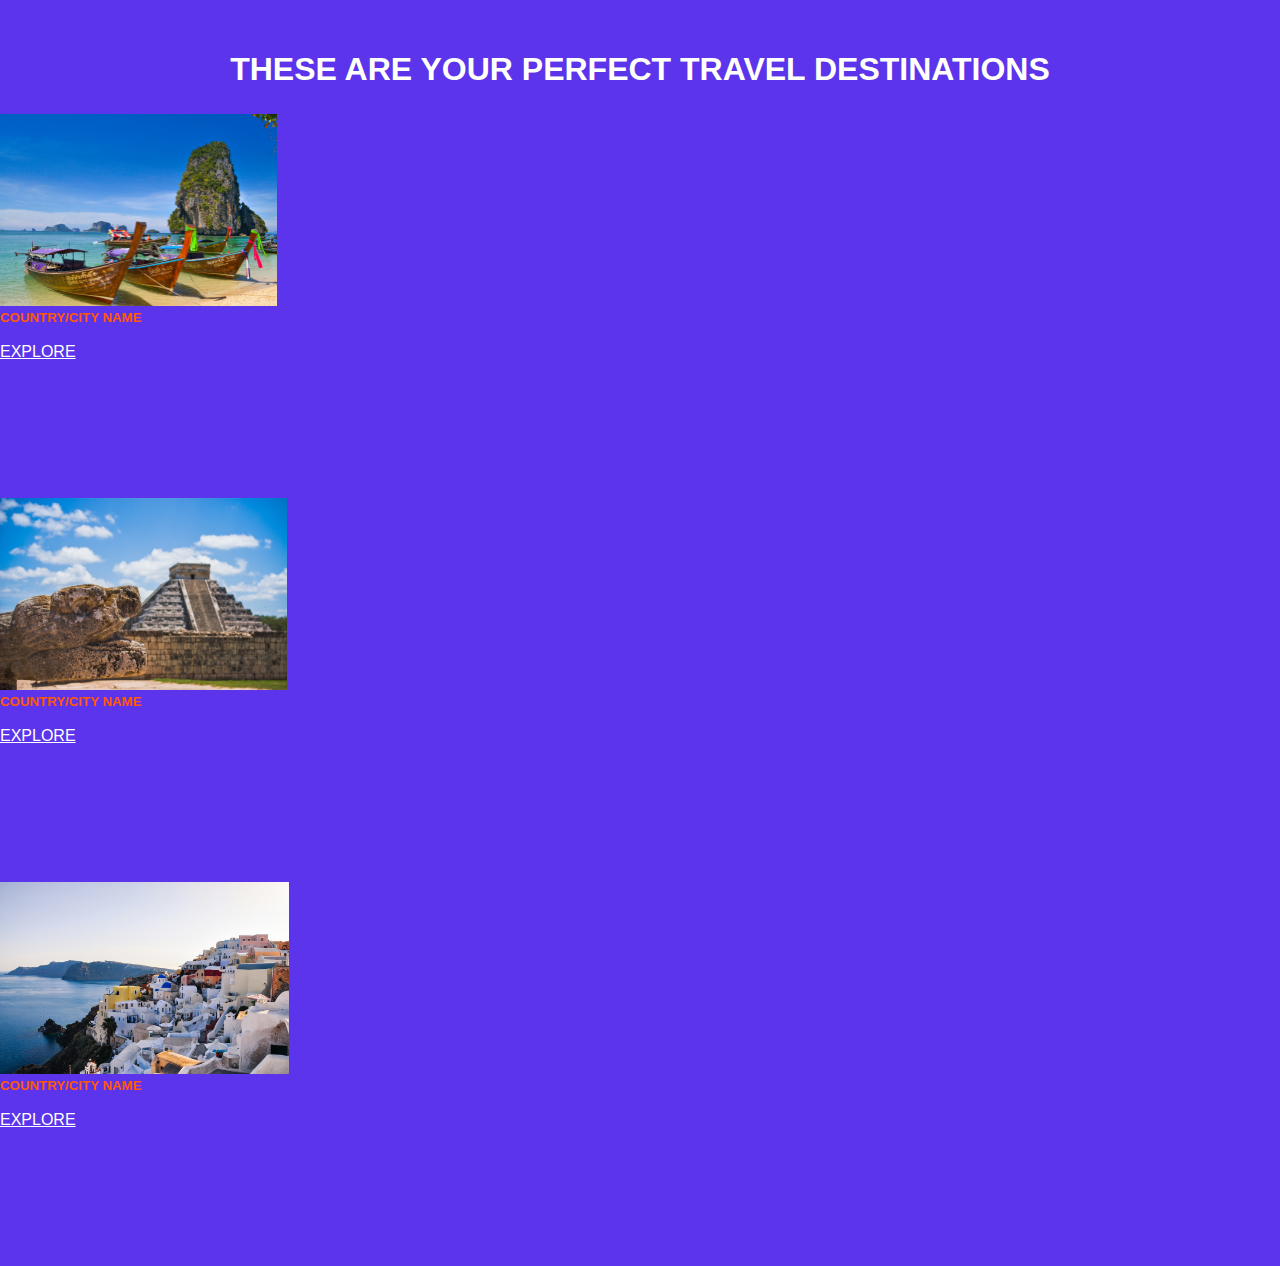
==== destinations.html @ dca5a1fc "added css to style cards and buttons" ====
<!DOCTYPE html>
<html lang="en">

<head>
    <meta charset="UTF-8">
    <meta name="viewport" content="width=device-width, initial-scale=1.0">
    <title>Destinations</title>
    <link href="https://cdn.jsdelivr.net/npm/bootstrap@5.3.2/dist/css/bootstrap.min.css" rel="stylesheet"
        integrity="sha384-T3c6CoIi6uLrA9TneNEoa7RxnatzjcDSCmG1MXxSR1GAsXEV/Dwwykc2MPK8M2HN" crossorigin="anonymous">
    <link rel="preconnect" href="https://fonts.googleapis.com">
    <link rel="stylesheet" href="./assets/css/style1.css">
</head>

<body>
    <h1>THESE ARE YOUR PERFECT TRAVEL DESTINATIONS</h1>

    <div class="options">
        <div class="container text-center" id="cards-container">
            <div class="row mb-4" id="card-row-one">
            </div>

            <div class="row">
                <div class="col-md-4">
                    <div class="card">
                        <img src="./assets/images/Thailand.jpg" class="card-img-top" alt="...">
                        <div class="card-body">
                            <h5 class="card-title">COUNTRY/CITY NAME</h5>
                            <p class="card-text">Some quick example text to build on the card title and make up the bulk
                                of the card's content.</p>
                            <a href="explore.html" class="btn explore-btn">EXPLORE</a>
                        </div>
                    </div>
                </div>
                <div class="col-md-4">
                    <div class="card">
                        <img src="./assets/images/Mexico.jpg" class="card-img-top" alt="...">
                        <div class="card-body">
                            <h5 class="card-title">COUNTRY/CITY NAME</h5>
                            <p class="card-text">Some quick example text to build on the card title and make up the bulk
                                of the card's content.</p>
                            <a href="explore.html" class="btn explore-btn">EXPLORE</a>
                        </div>
                    </div>
                </div>
                <div class="col-md-4">
                    <div class="card">
                        <img src="./assets/images/Santorini.jpg" class="card-img-top" alt="...">
                        <div class="card-body">
                            <h5 class="card-title">COUNTRY/CITY NAME</h5>
                            <p class="card-text">Some quick example text to build on the card title and make up the bulk
                                of the card's content.</p>
                            <a href="explore.html" class="btn explore-btn">EXPLORE</a>
                        </div>
                    </div>
                </div>
            </div>
        </div>

    </div>




    <script src="https://cdn.jsdelivr.net/npm/bootstrap@5.3.2/dist/js/bootstrap.bundle.min.js"
        integrity="sha384-C6RzsynM9kWDrMNeT87bh95OGNyZPhcTNXj1NW7RuBCsyN/o0jlpcV8Qyq46cDfL"
        crossorigin="anonymous"></script>
    <script src="https://code.jquery.com/jquery-3.7.1.js"
        integrity="sha256-eKhayi8LEQwp4NKxN+CfCh+3qOVUtJn3QNZ0TciWLP4=" crossorigin="anonymous"></script>
    <script src="./assets/js/destination.js"></script>
</body>
</html>
---- assets/css/style1.css ----
* {
    margin: 0;
    padding: 0;
  }
  :root {
    --blue-bay: #5b34eb;
    --orange: #ff5903;
    --white: #fffffc;
    --light-orange: #FFA500;
  }
  body {
    background-color: var(--blue-bay);
    color: var(--white);
    font-family: "Montserrat", sans-serif;
  }

h1 {
  text-align: center;
  margin: 4vw 0 2vw 0;
}
.card img {
  height: 15vw;
}

.card {
  height: 30vw;

}
.card-text {
    display: -webkit-box;
    -webkit-line-clamp: 4; /*Show just 4 lines of text*/
    -webkit-box-orient: vertical;
    overflow: hidden;  /*Hides any content that overflows the container*/
    text-overflow: ellipsis; /*Adds ellipses to indicate truncated text*/
    white-space: normal; 
    color: var(--blue-bay);
}
.card-title{
    color: var(--orange);
}
.explore-btn{
    background-color: var(--blue-bay);
    color: var(--white);
  }
  .explore-btn:hover{
    background-color: var(--orange);
    color: var(--white);
  }
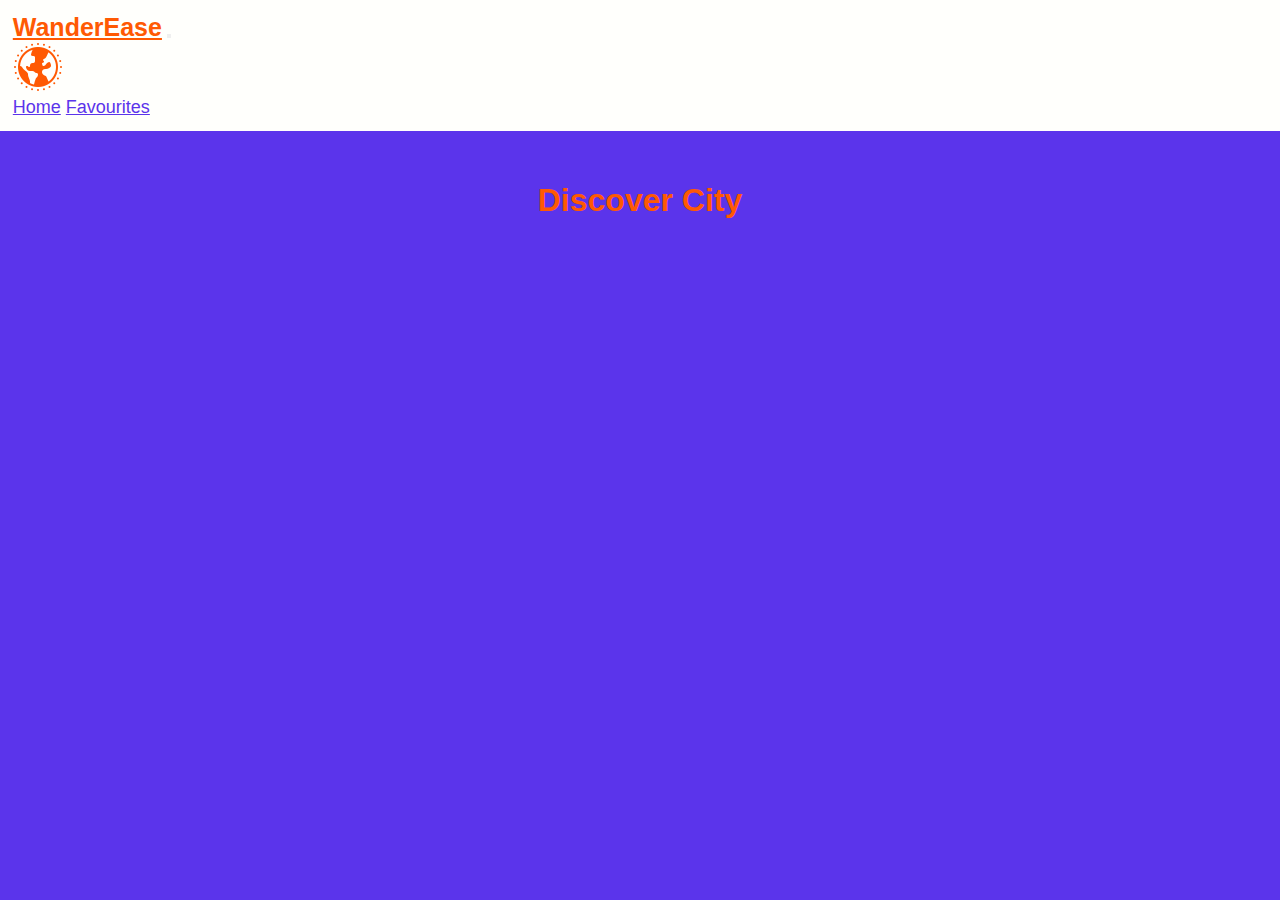
==== commit 71a289d3: "deleted 2nd css as not needed and created grid for POI" ====
--- a/destinations.html
+++ b/destinations.html
@@ -8,54 +8,32 @@
     <link href="https://cdn.jsdelivr.net/npm/bootstrap@5.3.2/dist/css/bootstrap.min.css" rel="stylesheet"
         integrity="sha384-T3c6CoIi6uLrA9TneNEoa7RxnatzjcDSCmG1MXxSR1GAsXEV/Dwwykc2MPK8M2HN" crossorigin="anonymous">
     <link rel="preconnect" href="https://fonts.googleapis.com">
-    <link rel="stylesheet" href="./assets/css/style1.css">
+    <link rel="stylesheet" href="./assets/css/style.css">
 </head>
 
 <body>
-    <h1>THESE ARE YOUR PERFECT TRAVEL DESTINATIONS</h1>
+    <nav class="navbar navbar-expand-lg custom-nav">
+        <div class="container-fluid">
+          <a class="navbar-brand" href="#">WanderEase</a>
+          <button class="navbar-toggler" type="button" data-bs-toggle="collapse" data-bs-target="#navbarNavAltMarkup"
+            aria-controls="navbarNavAltMarkup" aria-expanded="false" aria-label="Toggle navigation">
+            <span class="navbar-toggler-icon"></span>
+          </button>
+          <div class="collapse navbar-collapse" id="navbarNavAltMarkup">
+            <img src="./assets/icons/icons8-earth-planet-50.png" alt="">
+            <div class="navbar-nav ms-auto">
+              <a class="nav-link" aria-current="page" href="#">Home</a>
+              <a class="nav-link" href="#">Favourites</a>
+    
+            </div>
+          </div>
+        </div>
+      </nav>
+    <h1 class="destination-header">Discover City</h1>
 
     <div class="options">
         <div class="container text-center" id="cards-container">
-            <div class="row mb-4" id="card-row-one">
-            </div>
-
-            <div class="row">
-                <div class="col-md-4">
-                    <div class="card">
-                        <img src="./assets/images/Thailand.jpg" class="card-img-top" alt="...">
-                        <div class="card-body">
-                            <h5 class="card-title">COUNTRY/CITY NAME</h5>
-                            <p class="card-text">Some quick example text to build on the card title and make up the bulk
-                                of the card's content.</p>
-                            <a href="explore.html" class="btn explore-btn">EXPLORE</a>
-                        </div>
-                    </div>
-                </div>
-                <div class="col-md-4">
-                    <div class="card">
-                        <img src="./assets/images/Mexico.jpg" class="card-img-top" alt="...">
-                        <div class="card-body">
-                            <h5 class="card-title">COUNTRY/CITY NAME</h5>
-                            <p class="card-text">Some quick example text to build on the card title and make up the bulk
-                                of the card's content.</p>
-                            <a href="explore.html" class="btn explore-btn">EXPLORE</a>
-                        </div>
-                    </div>
-                </div>
-                <div class="col-md-4">
-                    <div class="card">
-                        <img src="./assets/images/Santorini.jpg" class="card-img-top" alt="...">
-                        <div class="card-body">
-                            <h5 class="card-title">COUNTRY/CITY NAME</h5>
-                            <p class="card-text">Some quick example text to build on the card title and make up the bulk
-                                of the card's content.</p>
-                            <a href="explore.html" class="btn explore-btn">EXPLORE</a>
-                        </div>
-                    </div>
-                </div>
-            </div>
         </div>
-
     </div>
 
 
--- a/assets/css/style.css
+++ b/assets/css/style.css
@@ -0,0 +1,211 @@
+* {
+  margin: 0;
+  padding: 0;
+}
+:root {
+  --blue-bay: #5b34eb;
+  --orange: #ff5903;
+  --white: #fffffc;
+  --light-orange: #FFA500;
+}
+body {
+  background-color: var(--blue-bay);
+  color: var(--white);
+  font-family: "Montserrat", sans-serif;
+}
+/*Navbar*/
+.custom-nav {
+  background-color: var(--white);
+  padding: 1vw;
+  font-size: 18px;
+}
+.navbar-brand {
+  color: var(--orange);
+  font-weight: 800;
+  font-size: 25px;
+}
+.navbar-nav {
+  gap: 3vw;
+}
+.nav-link {
+  color: var(--blue-bay);
+}
+.nav-link:hover,
+.nav-link:focus,
+.navbar-brand:hover,
+.navbar-brand:focus {
+  color: var(--orange);
+}
+
+/*Navbar*/
+/*Main page*/
+.main-container {
+  margin-top: 2vw;
+  padding: 2vw;
+  display: flex;
+  flex-direction: row;
+  justify-content: space-around;
+  gap: 2vw;
+  align-items: center;
+  justify-items: center;
+  text-align: center;
+}
+/*Questionnaire*/
+.questions-container {
+  border-radius: 10px;
+  background-color: var(--light-orange);
+  padding: 2vw;
+}
+.card-title {
+  margin-top: 1vw;
+  margin-bottom: 1vw;
+}
+.card-text{
+  color: var(--blue-bay);
+}
+.btn-secondary {
+  background-color: var(--white);
+  color: var(--blue-bay);
+  width: 98%;
+}
+.btn-secondary:hover,
+.btn-secondary:focus,
+.btn-secondary:active,
+.dropdown-menu {
+  background-color: var(--blue-bay);
+  color: var(--white);
+}
+.dropdown-menu {
+  width: 98%;
+}
+.form-check {
+  padding-left: 10%;
+}
+.form-check-input:checked {
+  background-color: var(--orange);
+  border-color: var(--white);
+}
+.search-btn{
+  background-color: var(--blue-bay);
+  color: var(--white);
+}
+.search-btn:hover{
+  background-color: var(--orange);
+}
+
+/*Questionnaire*/
+
+/*Main text*/
+.index-header{
+  text-shadow: 2px 2px 4px #000000;
+}
+.main-text{
+  font-size: 22px;
+}
+/*Main text*/
+/*Carousel*/
+.carousel-container-main {
+  display: flex;
+  flex-direction: column;
+  justify-content: center;
+  align-content: center;
+  align-items: center;
+  gap: 1vw;
+  padding: 2vw;
+}
+.carousel-inner {
+  max-width: 50vw;
+  height: 30vw;
+}
+
+/*Carousel*/
+
+/*footer*/
+footer{
+  margin-top: 3vw;
+  padding: 1vw;
+  background-color: var(--light-orange);
+  color: var(--white);
+}
+.footer-container{
+  display: flex;
+  flex-direction: row;
+  justify-content: space-around;
+ font-size: 16px;
+}
+.footer-nav{
+  display: flex;
+  flex-direction: row;
+  gap: 3vw;
+}
+footer a {
+  text-decoration: none;
+  color: var(--white);
+}
+footer a:hover, footer a:focus{
+  color: var(--blue-bay);
+}
+
+/*footer*/
+
+@media only screen and (max-width: 768px) {
+  .navbar-brand {
+    color: var(--orange);
+    font-weight: 800;
+    font-size: 20px;
+  }
+  .main-container {
+    display: flex;
+    flex-direction: column-reverse;
+    gap: 4vw;
+  }
+
+  .carousel-inner {
+    max-width: 100%;
+    height: auto;
+  }
+  .carousel {
+    padding: 2vw;
+  }
+
+  footer{
+    margin-top: 5vw;
+    padding-top: 3vw ;
+  }
+  .footer-container{
+    display: flex;
+    flex-direction: column-reverse;
+    justify-content: space-around;
+    text-align: center;
+   font-size: 16px;
+  }
+  .footer-nav{
+    display: flex;
+    flex-direction: column;
+    gap: 2vw;
+  }
+}
+
+.myRow {
+  padding: 20px;
+}
+
+.rowImg {
+  height: 300px;
+  width: 400px;
+}
+
+.destination-header {
+  text-align: center;
+  margin: 4vw 0 2vw 0;
+  color: var(--orange);
+}
+
+/*@media only screen and (max-width: 1100px) {
+  .main-container {
+    display: flex;
+    flex-direction: column;
+    gap: 4vw;
+    
+  }
+}*/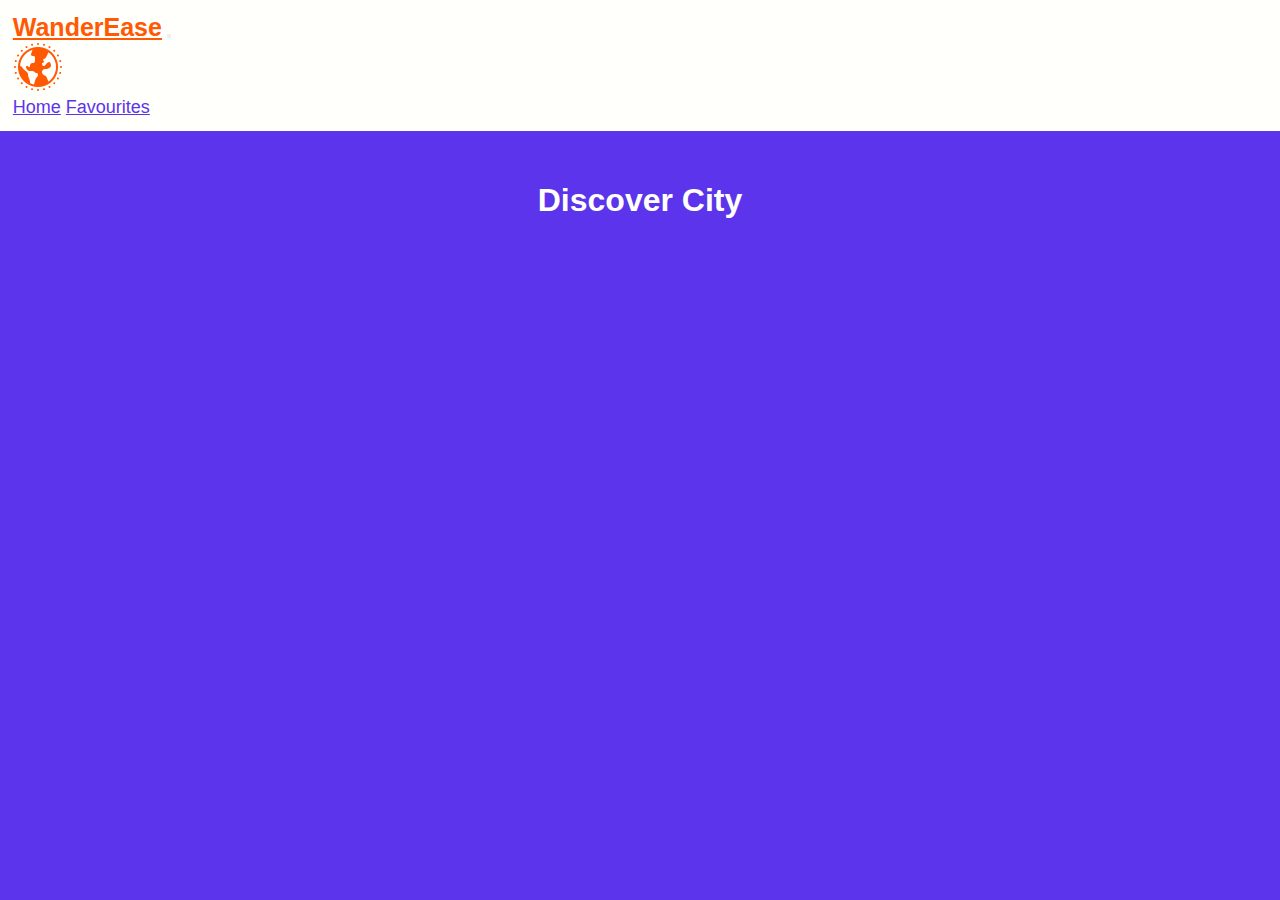
==== commit ecd35c8d: "styled grid and added sav button" ====
--- a/destinations.html
+++ b/destinations.html
@@ -29,7 +29,7 @@
           </div>
         </div>
       </nav>
-    <h1 class="destination-header">Discover City</h1>
+    <h1 class="destination-header fw-semibold pb-3">Discover City</h1>
 
     <div class="options">
         <div class="container text-center" id="cards-container">
--- a/assets/css/style.css
+++ b/assets/css/style.css
@@ -186,18 +186,36 @@
   }
 }
 
+/* Grid style */
 .myRow {
   padding: 20px;
 }
 
 .rowImg {
   height: 300px;
-  width: 400px;
-}
-
+  width: 100%;
+}
+
+/* Save button */
+
+.saveBtn {
+  background-color: var(--orange);
+  color: var(--white);
+}
+
+.saveBtn:hover {
+  background-color: var(--light-orange);
+  color: var(--blue-bay);
+}
+
+/* Destionation.html header*/
 .destination-header {
   text-align: center;
   margin: 4vw 0 2vw 0;
+  color: var(--white);
+}
+
+.poiName {
   color: var(--orange);
 }
 
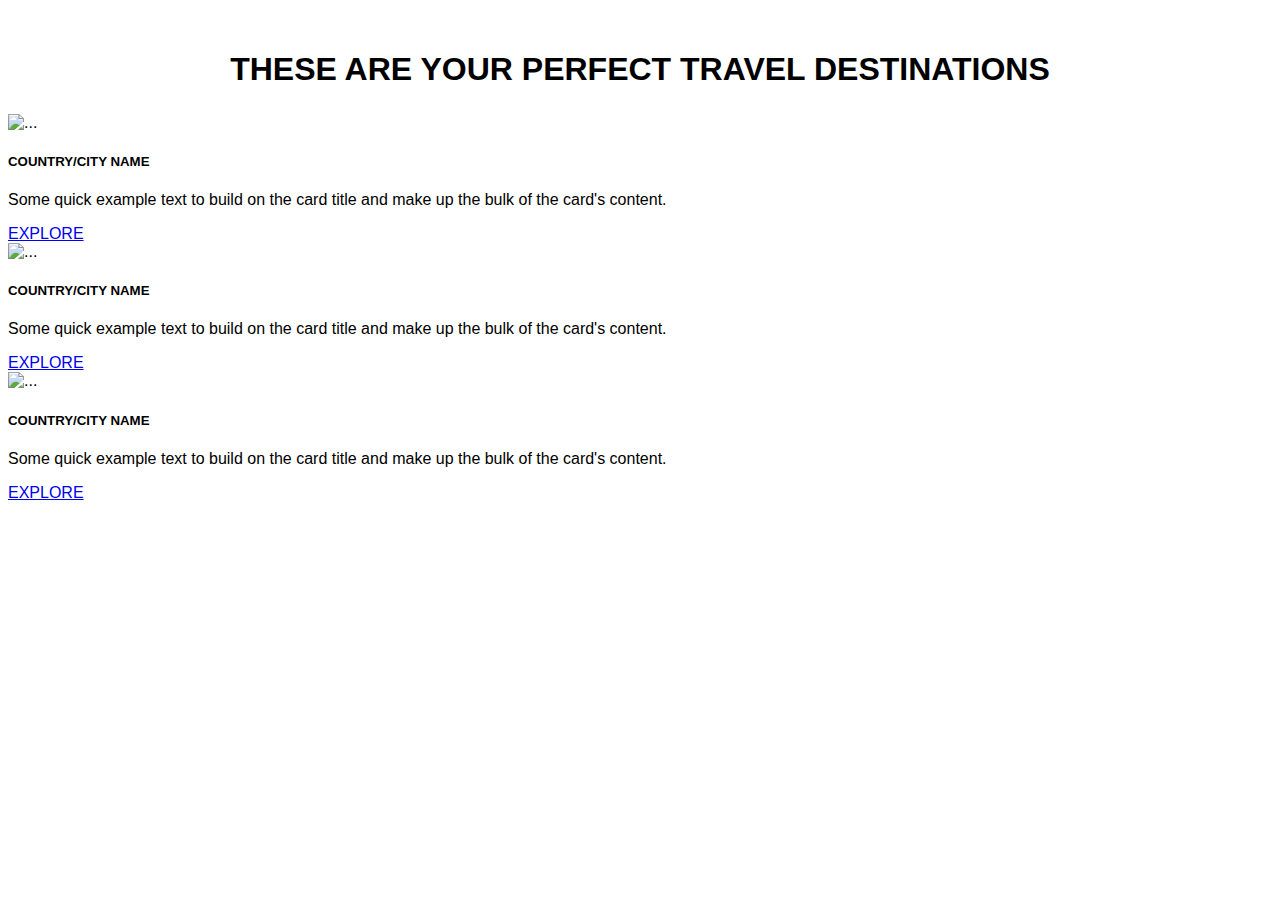
==== commit 4171d7b4: "code removed" ====
--- a/destinations.html
+++ b/destinations.html
@@ -8,32 +8,54 @@
     <link href="https://cdn.jsdelivr.net/npm/bootstrap@5.3.2/dist/css/bootstrap.min.css" rel="stylesheet"
         integrity="sha384-T3c6CoIi6uLrA9TneNEoa7RxnatzjcDSCmG1MXxSR1GAsXEV/Dwwykc2MPK8M2HN" crossorigin="anonymous">
     <link rel="preconnect" href="https://fonts.googleapis.com">
-    <link rel="stylesheet" href="./assets/css/style.css">
+    <link rel="stylesheet" href="./assets/css/style1.css">
 </head>
 
 <body>
-    <nav class="navbar navbar-expand-lg custom-nav">
-        <div class="container-fluid">
-          <a class="navbar-brand" href="#">WanderEase</a>
-          <button class="navbar-toggler" type="button" data-bs-toggle="collapse" data-bs-target="#navbarNavAltMarkup"
-            aria-controls="navbarNavAltMarkup" aria-expanded="false" aria-label="Toggle navigation">
-            <span class="navbar-toggler-icon"></span>
-          </button>
-          <div class="collapse navbar-collapse" id="navbarNavAltMarkup">
-            <img src="./assets/icons/icons8-earth-planet-50.png" alt="">
-            <div class="navbar-nav ms-auto">
-              <a class="nav-link" aria-current="page" href="#">Home</a>
-              <a class="nav-link" href="#">Favourites</a>
-    
-            </div>
-          </div>
-        </div>
-      </nav>
-    <h1 class="destination-header fw-semibold pb-3">Discover City</h1>
+    <h1>THESE ARE YOUR PERFECT TRAVEL DESTINATIONS</h1>
 
     <div class="options">
         <div class="container text-center" id="cards-container">
+            <div class="row mb-4" id="card-row-one">
+            </div>
+
+            <div class="row">
+                <div class="col-md-4">
+                    <div class="card">
+                        <img src="./assets/images/Thailand.jpg" class="card-img-top" alt="...">
+                        <div class="card-body">
+                            <h5 class="card-title">COUNTRY/CITY NAME</h5>
+                            <p class="card-text">Some quick example text to build on the card title and make up the bulk
+                                of the card's content.</p>
+                            <a href="explore.html" class="btn btn-primary">EXPLORE</a>
+                        </div>
+                    </div>
+                </div>
+                <div class="col-md-4">
+                    <div class="card">
+                        <img src="./assets/images/Mexico.jpg" class="card-img-top" alt="...">
+                        <div class="card-body">
+                            <h5 class="card-title">COUNTRY/CITY NAME</h5>
+                            <p class="card-text">Some quick example text to build on the card title and make up the bulk
+                                of the card's content.</p>
+                            <a href="explore.html" class="btn btn-primary">EXPLORE</a>
+                        </div>
+                    </div>
+                </div>
+                <div class="col-md-4">
+                    <div class="card">
+                        <img src="./assets/images/Santorini.jpg" class="card-img-top" alt="...">
+                        <div class="card-body">
+                            <h5 class="card-title">COUNTRY/CITY NAME</h5>
+                            <p class="card-text">Some quick example text to build on the card title and make up the bulk
+                                of the card's content.</p>
+                            <a href="explore.html" class="btn btn-primary">EXPLORE</a>
+                        </div>
+                    </div>
+                </div>
+            </div>
         </div>
+
     </div>
 
 
--- a/assets/css/style1.css
+++ b/assets/css/style1.css
@@ -0,0 +1,7 @@
+body{
+    font-family: "Montserrat", sans-serif;
+}
+h1{
+    text-align: center;
+    margin: 4vw 0 2vw 0;
+}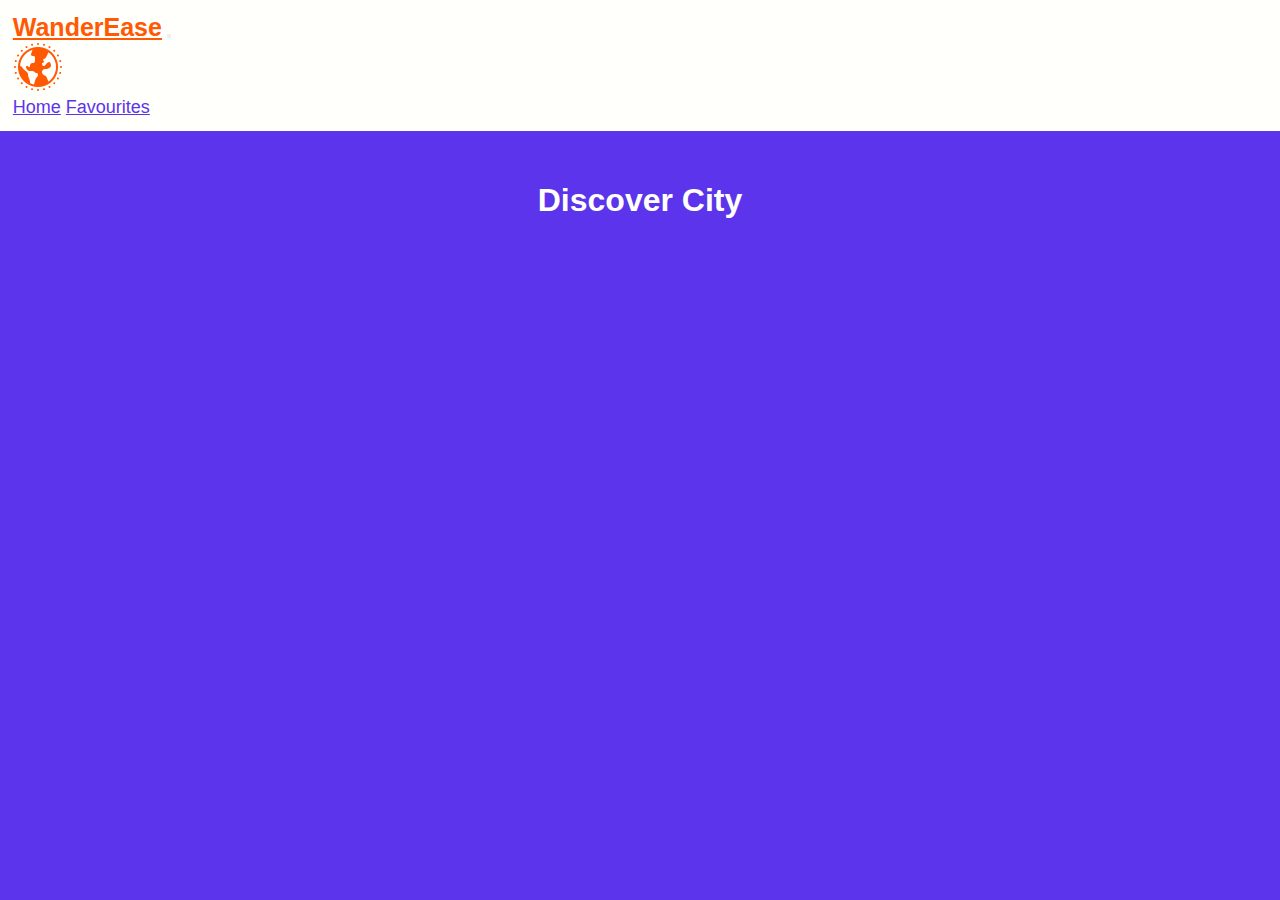
==== commit 807b512a: "Merge branch 'main' of github.com:fumitsukai/Travel-Destination-Generator into feature/weather" ====
--- a/destinations.html
+++ b/destinations.html
@@ -8,54 +8,32 @@
     <link href="https://cdn.jsdelivr.net/npm/bootstrap@5.3.2/dist/css/bootstrap.min.css" rel="stylesheet"
         integrity="sha384-T3c6CoIi6uLrA9TneNEoa7RxnatzjcDSCmG1MXxSR1GAsXEV/Dwwykc2MPK8M2HN" crossorigin="anonymous">
     <link rel="preconnect" href="https://fonts.googleapis.com">
-    <link rel="stylesheet" href="./assets/css/style1.css">
+    <link rel="stylesheet" href="./assets/css/style.css">
 </head>
 
-<body>
-    <h1>THESE ARE YOUR PERFECT TRAVEL DESTINATIONS</h1>
+<body onload="searchArea(area,interest)">
+    <nav class="navbar navbar-expand-lg custom-nav">
+        <div class="container-fluid">
+          <a class="navbar-brand" href="./index.html">WanderEase</a>
+          <button class="navbar-toggler" type="button" data-bs-toggle="collapse" data-bs-target="#navbarNavAltMarkup"
+            aria-controls="navbarNavAltMarkup" aria-expanded="false" aria-label="Toggle navigation">
+            <span class="navbar-toggler-icon"></span>
+          </button>
+          <div class="collapse navbar-collapse" id="navbarNavAltMarkup">
+            <img src="./assets/icons/icons8-earth-planet-50.png" alt="">
+            <div class="navbar-nav ms-auto">
+              <a class="nav-link" aria-current="page" href="./index.html">Home</a>
+              <a class="nav-link" href="#">Favourites</a>
+    
+            </div>
+          </div>
+        </div>
+      </nav>
+    <h1 class="destination-header fw-semibold pb-3">Discover City</h1>
 
     <div class="options">
         <div class="container text-center" id="cards-container">
-            <div class="row mb-4" id="card-row-one">
-            </div>
-
-            <div class="row">
-                <div class="col-md-4">
-                    <div class="card">
-                        <img src="./assets/images/Thailand.jpg" class="card-img-top" alt="...">
-                        <div class="card-body">
-                            <h5 class="card-title">COUNTRY/CITY NAME</h5>
-                            <p class="card-text">Some quick example text to build on the card title and make up the bulk
-                                of the card's content.</p>
-                            <a href="explore.html" class="btn btn-primary">EXPLORE</a>
-                        </div>
-                    </div>
-                </div>
-                <div class="col-md-4">
-                    <div class="card">
-                        <img src="./assets/images/Mexico.jpg" class="card-img-top" alt="...">
-                        <div class="card-body">
-                            <h5 class="card-title">COUNTRY/CITY NAME</h5>
-                            <p class="card-text">Some quick example text to build on the card title and make up the bulk
-                                of the card's content.</p>
-                            <a href="explore.html" class="btn btn-primary">EXPLORE</a>
-                        </div>
-                    </div>
-                </div>
-                <div class="col-md-4">
-                    <div class="card">
-                        <img src="./assets/images/Santorini.jpg" class="card-img-top" alt="...">
-                        <div class="card-body">
-                            <h5 class="card-title">COUNTRY/CITY NAME</h5>
-                            <p class="card-text">Some quick example text to build on the card title and make up the bulk
-                                of the card's content.</p>
-                            <a href="explore.html" class="btn btn-primary">EXPLORE</a>
-                        </div>
-                    </div>
-                </div>
-            </div>
         </div>
-
     </div>
 
 
@@ -67,5 +45,7 @@
     <script src="https://code.jquery.com/jquery-3.7.1.js"
         integrity="sha256-eKhayi8LEQwp4NKxN+CfCh+3qOVUtJn3QNZ0TciWLP4=" crossorigin="anonymous"></script>
     <script src="./assets/js/destination.js"></script>
+    <script src="./assets/js/script.js"></script>
+    
 </body>
 </html>--- a/assets/css/style.css
+++ b/assets/css/style.css
@@ -0,0 +1,229 @@
+* {
+  margin: 0;
+  padding: 0;
+}
+:root {
+  --blue-bay: #5b34eb;
+  --orange: #ff5903;
+  --white: #fffffc;
+  --light-orange: #FFA500;
+}
+body {
+  background-color: var(--blue-bay);
+  color: var(--white);
+  font-family: "Montserrat", sans-serif;
+}
+/*Navbar*/
+.custom-nav {
+  background-color: var(--white);
+  padding: 1vw;
+  font-size: 18px;
+}
+.navbar-brand {
+  color: var(--orange);
+  font-weight: 800;
+  font-size: 25px;
+}
+.navbar-nav {
+  gap: 3vw;
+}
+.nav-link {
+  color: var(--blue-bay);
+}
+.nav-link:hover,
+.nav-link:focus,
+.navbar-brand:hover,
+.navbar-brand:focus {
+  color: var(--orange);
+}
+
+/*Navbar*/
+/*Main page*/
+.main-container {
+  margin-top: 2vw;
+  padding: 2vw;
+  display: flex;
+  flex-direction: row;
+  justify-content: space-around;
+  gap: 2vw;
+  align-items: center;
+  justify-items: center;
+  text-align: center;
+}
+/*Questionnaire*/
+.questions-container {
+  border-radius: 10px;
+  background-color: var(--light-orange);
+  padding: 2vw;
+}
+.card-title {
+  margin-top: 1vw;
+  margin-bottom: 1vw;
+}
+.card-text{
+  color: var(--blue-bay);
+}
+.btn-secondary {
+  background-color: var(--white);
+  color: var(--blue-bay);
+  width: 98%;
+}
+.btn-secondary:hover,
+.btn-secondary:focus,
+.btn-secondary:active,
+.dropdown-menu {
+  background-color: var(--blue-bay);
+  color: var(--white);
+}
+.dropdown-menu {
+  width: 98%;
+}
+.form-check {
+  padding-left: 10%;
+}
+.form-check-input:checked {
+  background-color: var(--orange);
+  border-color: var(--white);
+}
+.search-btn{
+  background-color: var(--blue-bay);
+  color: var(--white);
+}
+.search-btn:hover{
+  background-color: var(--orange);
+}
+
+/*Questionnaire*/
+
+/*Main text*/
+.index-header{
+  text-shadow: 2px 2px 4px #000000;
+}
+.main-text{
+  font-size: 22px;
+}
+/*Main text*/
+/*Carousel*/
+.carousel-container-main {
+  display: flex;
+  flex-direction: column;
+  justify-content: center;
+  align-content: center;
+  align-items: center;
+  gap: 1vw;
+  padding: 2vw;
+}
+.carousel-inner {
+  max-width: 50vw;
+  height: 30vw;
+}
+
+/*Carousel*/
+
+/*footer*/
+footer{
+  margin-top: 3vw;
+  padding: 1vw;
+  background-color: var(--light-orange);
+  color: var(--white);
+}
+.footer-container{
+  display: flex;
+  flex-direction: row;
+  justify-content: space-around;
+ font-size: 16px;
+}
+.footer-nav{
+  display: flex;
+  flex-direction: row;
+  gap: 3vw;
+}
+footer a {
+  text-decoration: none;
+  color: var(--white);
+}
+footer a:hover, footer a:focus{
+  color: var(--blue-bay);
+}
+
+/*footer*/
+
+@media only screen and (max-width: 768px) {
+  .navbar-brand {
+    color: var(--orange);
+    font-weight: 800;
+    font-size: 20px;
+  }
+  .main-container {
+    display: flex;
+    flex-direction: column-reverse;
+    gap: 4vw;
+  }
+
+  .carousel-inner {
+    max-width: 100%;
+    height: auto;
+  }
+  .carousel {
+    padding: 2vw;
+  }
+
+  footer{
+    margin-top: 5vw;
+    padding-top: 3vw ;
+  }
+  .footer-container{
+    display: flex;
+    flex-direction: column-reverse;
+    justify-content: space-around;
+    text-align: center;
+   font-size: 16px;
+  }
+  .footer-nav{
+    display: flex;
+    flex-direction: column;
+    gap: 2vw;
+  }
+}
+
+/* Grid style */
+.myRow {
+  padding: 20px;
+}
+
+.rowImg {
+  height: 300px;
+  width: 100%;
+}
+
+/* Save button */
+
+.saveBtn {
+  background-color: var(--orange);
+  color: var(--white);
+}
+
+.saveBtn:hover {
+  background-color: var(--light-orange);
+  color: var(--blue-bay);
+}
+
+/* Destionation.html header*/
+.destination-header {
+  text-align: center;
+  margin: 4vw 0 2vw 0;
+  color: var(--white);
+}
+
+.poiName {
+  color: var(--orange);
+}
+
+/*@media only screen and (max-width: 1100px) {
+  .main-container {
+    display: flex;
+    flex-direction: column;
+    gap: 4vw;
+    
+  }
+}*/